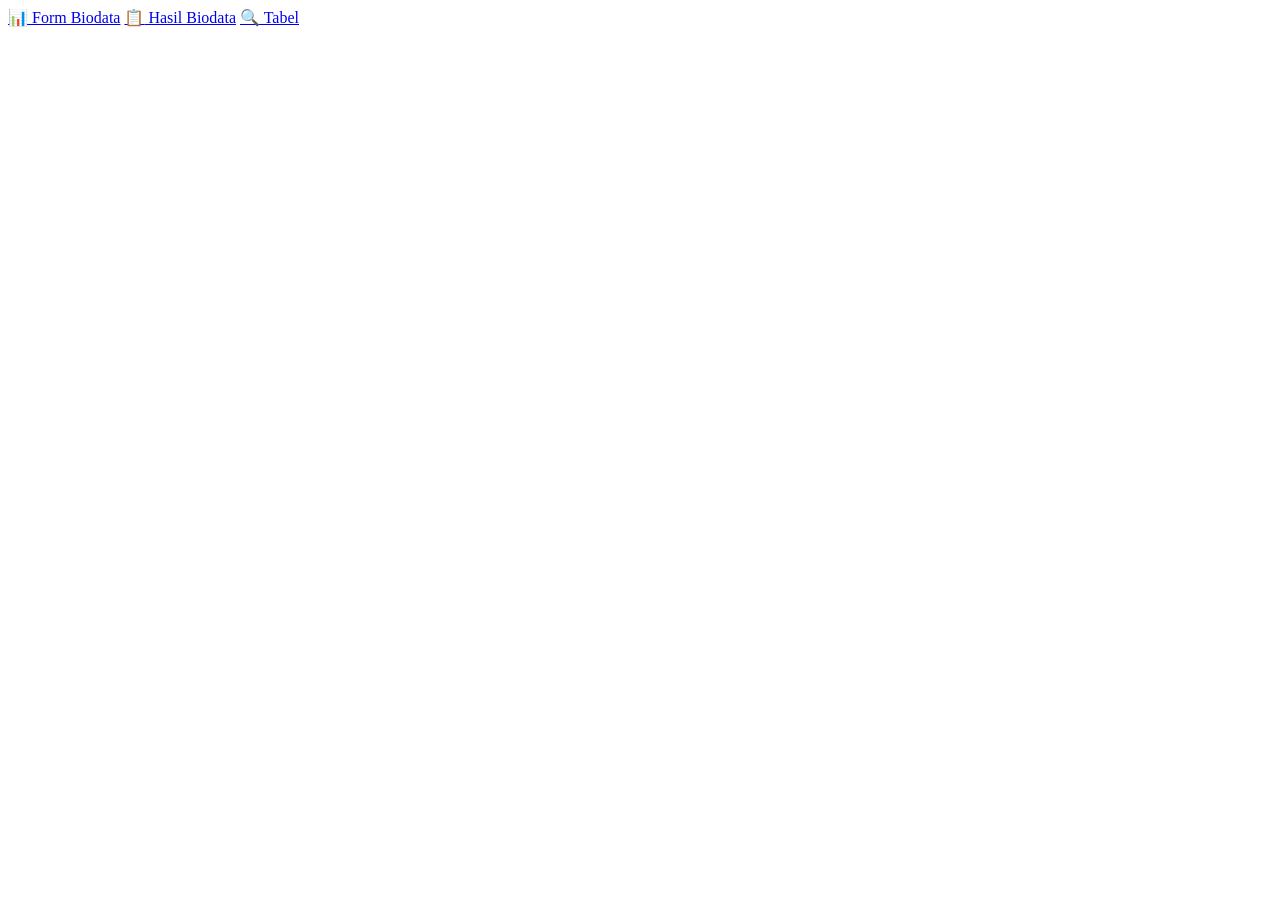
==== index.html @ 31cfff64 "css" ====
<!DOCTYPE html>
<html lang="en">
<head>
    <meta charset="UTF-8">
    <meta name="viewport" content="width=class="container">  
    <title>Document</title>  
</div>

<!-- Daftar Tombol Menu -->
<div class="menu-list">
    <!-- Ganti tanda # dengan link file html atau link tujuan Bapak -->
    <a href="form_biodata.html" class="menu-item"><span>📊</span> Form Biodata</a>
    <a href="hasil_biodata.html" class="menu-item"><span>📋</span> Hasil Biodata</a>
    <a href="tabel.html" class="menu-item"><span>🔍</span> Tabel</a>
</div>
</body>
</html>
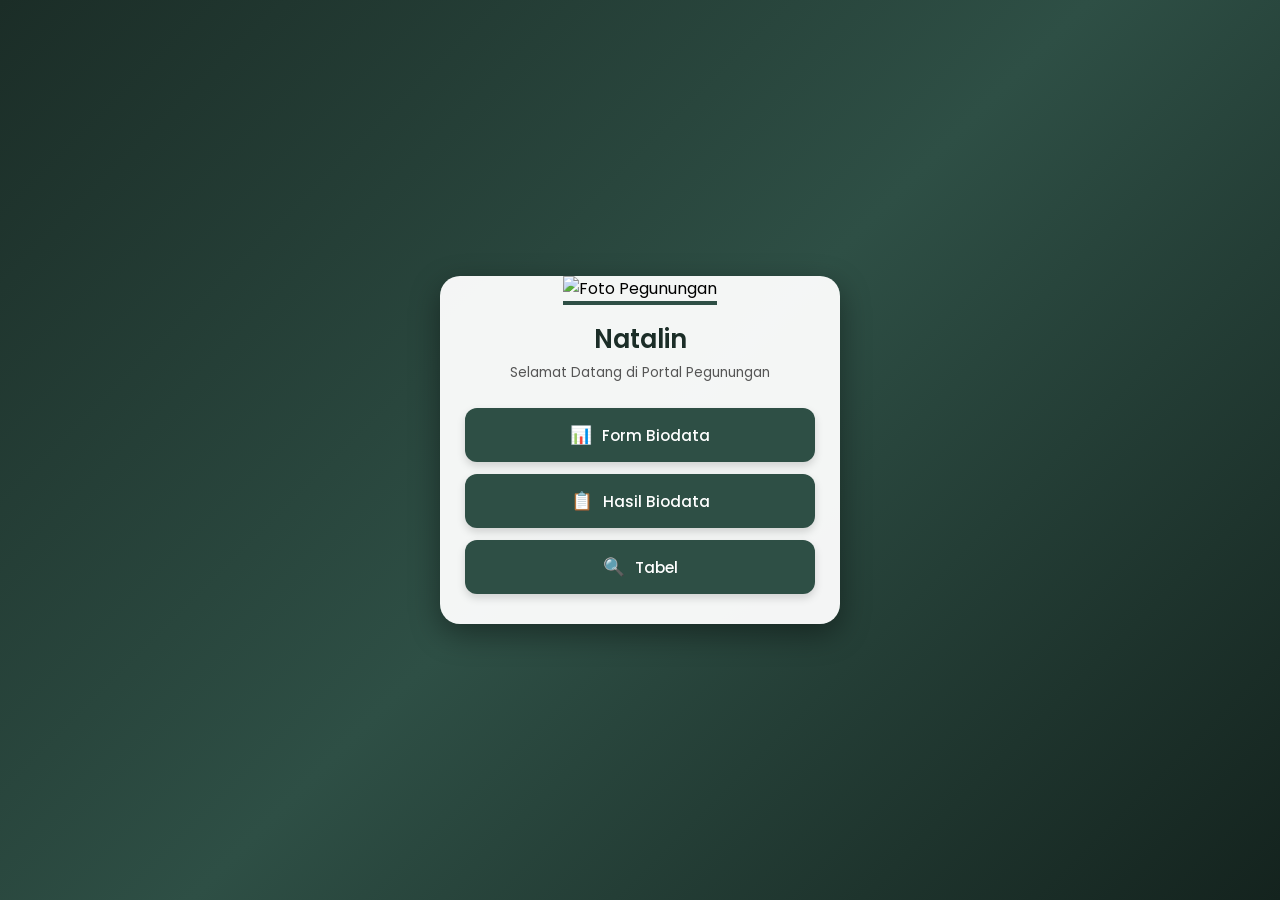
==== commit f7b3ee27: "css" ====
--- a/index.html
+++ b/index.html
@@ -2,16 +2,36 @@
 <html lang="en">
 <head>
     <meta charset="UTF-8">
-    <meta name="viewport" content="width=class="container">  
-    <title>Document</title>  
-</div>
+    <meta name="viewport" content="width=device-width, initial-scale=1.0">
+    <title>Menu Utama - Tema Pegunungan</title>
+    <!-- Menghubungkan file style.css -->
+    <link rel="stylesheet" href="style.css">
+</head>
+<body>
 
-<!-- Daftar Tombol Menu -->
-<div class="menu-list">
-    <!-- Ganti tanda # dengan link file html atau link tujuan Bapak -->
-    <a href="form_biodata.html" class="menu-item"><span>📊</span> Form Biodata</a>
-    <a href="hasil_biodata.html" class="menu-item"><span>📋</span> Hasil Biodata</a>
-    <a href="tabel.html" class="menu-item"><span>🔍</span> Tabel</a>
-</div>
+    <div class="container">
+        <!-- Bagian Foto & Header Pegunungan -->
+        <div class="header">
+            <!-- Ganti 'pegunungan.jpg' dengan nama file foto yang kamu punya -->
+            <img src="pegunungan.jpg" alt="Foto Pegunungan" class="foto-header">
+            <h1>Natalin</h1>
+            <p>Selamat Datang di Portal Pegunungan</p>
+        </div>
+
+        <!-- Daftar Tombol Menu (Sesuai kodingan asli kamu) -->
+        <div class="menu-list">
+            <!-- Ganti tanda # dengan link file html atau link tujuan kamu -->
+            <a href="form_biodata.html" class="menu-item">
+                <span>📊</span> Form Biodata
+            </a>
+            <a href="hasil_biodata.html" class="menu-item">
+                <span>📋</span> Hasil Biodata
+            </a>
+            <a href="tabel.html" class="menu-item">
+                <span>🔍</span> Tabel
+            </a>
+        </div>
+    </div>
+
 </body>
 </html>
--- a/style.css
+++ b/style.css
@@ -0,0 +1,92 @@
+/* Import Font dari Google Fonts */
+@import url('https://fonts.googleapis.com/css2?family=Poppins:wght@300;400;600&display=swap');
+
+* {
+    margin: 0;
+    padding: 0;
+    box-sizing: border-box;
+    font-family: 'Poppins', sans-serif;
+}
+
+body {
+    min-height: 100vh;
+    display: flex;
+    justify-content: center;
+    align-items: center;
+    /* Latar belakang halaman bergradasi warna hijau pinus & kabut malam */
+    background: linear-gradient(135deg, #1b2d27, #2e4f45, #14231e);
+    padding: 20px;
+}
+
+/* Card utama (Container) */
+.container {
+    background: rgba(255, 255, 255, 0.95);
+    border-radius: 20px;
+    width: 100%;
+    max-width: 400px;
+    box-shadow: 0 10px 30px rgba(0, 0, 0, 0.4);
+    overflow: hidden; /* Supaya foto di atas melengkung mengikuti container */
+    padding-bottom: 30px;
+}
+
+/* Bagian Header & Foto */
+.header {
+    text-align: center;
+    margin-bottom: 25px;
+}
+
+.foto-header {
+    width: 100%;
+    height: 180px;
+    object-fit: cover; /* Biar gambar tidak gepeng */
+    border-bottom: 4px solid #2e4f45;
+    margin-bottom: 15px;
+}
+
+.header h1 {
+    font-size: 1.6rem;
+    font-weight: 600;
+    color: #1b2d27;
+}
+
+.header p {
+    font-size: 0.85rem;
+    color: #555;
+    margin-top: 4px;
+}
+
+/* Daftar Tombol Menu */
+.menu-list {
+    display: flex;
+    flex-direction: column;
+    gap: 12px;
+    padding: 0 25px;
+}
+
+/* Tombol Menu */
+.menu-item {
+    display: flex;
+    align-items: center;
+    justify-content: center;
+    gap: 10px;
+    padding: 14px 20px;
+    background-color: #2e4f45; /* Warna hijau pinus */
+    color: #ffffff;
+    text-decoration: none;
+    font-size: 0.95rem;
+    font-weight: 500;
+    border-radius: 12px;
+    transition: all 0.3s ease;
+    box-shadow: 0 4px 8px rgba(0, 0, 0, 0.15);
+}
+
+/* Efek saat tombol di-hover/diarahkan kursor */
+.menu-item:hover {
+    background-color: #3b6e5d;
+    transform: translateY(-3px);
+    box-shadow: 0 6px 14px rgba(0, 0, 0, 0.25);
+}
+
+.menu-item span {
+    font-size: 1.1rem;
+}
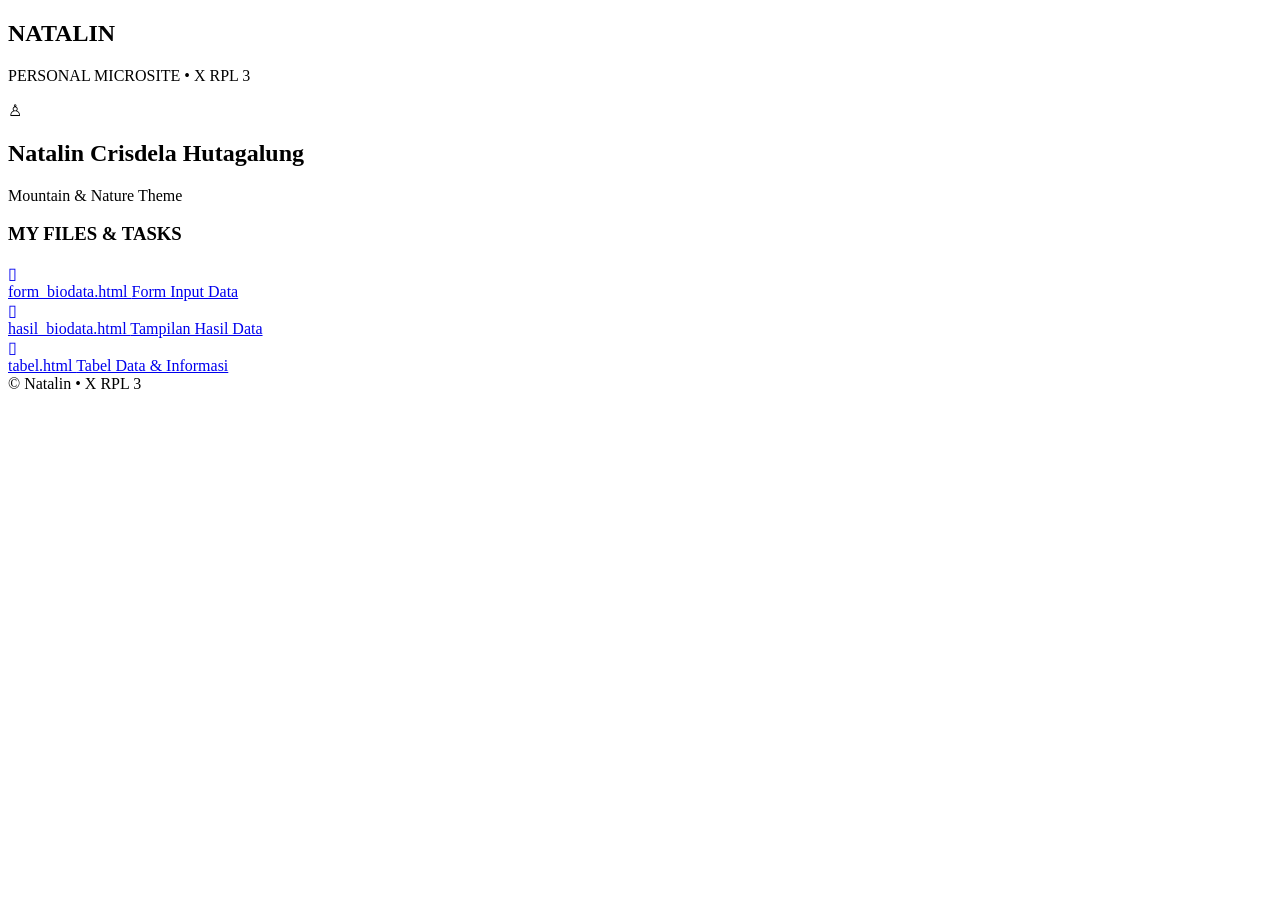
==== commit acd86da4: "css" ====
--- a/index.html
+++ b/index.html
@@ -1,37 +1,135 @@
 <!DOCTYPE html>
-<html lang="en">
+<html lang="id">
 <head>
     <meta charset="UTF-8">
     <meta name="viewport" content="width=device-width, initial-scale=1.0">
-    <title>Menu Utama - Tema Pegunungan</title>
-    <!-- Menghubungkan file style.css -->
+
+    <title>Natalin - Personal Microsite</title>
+
+    <!-- Menghubungkan CSS -->
     <link rel="stylesheet" href="style.css">
 </head>
+
 <body>
 
-    <div class="container">
-        <!-- Bagian Foto & Header Pegunungan -->
-        <div class="header">
-            <!-- Ganti 'pegunungan.jpg' dengan nama file foto yang kamu punya -->
-            <img src="pegunungan.jpg" alt="Foto Pegunungan" class="foto-header">
-            <h1>Natalin</h1>
-            <p>Selamat Datang di Portal Pegunungan</p>
-        </div>
+    <!-- Background gunung -->
+    <div class="mountains">
+        <div class="mountain mountain-1"></div>
+        <div class="mountain mountain-2"></div>
+        <div class="mountain mountain-3"></div>
+    </div>
 
-        <!-- Daftar Tombol Menu (Sesuai kodingan asli kamu) -->
-        <div class="menu-list">
-            <!-- Ganti tanda # dengan link file html atau link tujuan kamu -->
-            <a href="form_biodata.html" class="menu-item">
-                <span>📊</span> Form Biodata
+
+    <!-- Konten utama -->
+    <main class="container">
+
+        <!-- Judul -->
+        <section class="header">
+            <h1>NATALIN</h1>
+
+            <p class="subtitle">
+                PERSONAL MICROSITE • X RPL 3
+            </p>
+        </section>
+
+
+        <!-- Foto / Icon profil -->
+        <section class="profile">
+
+            <div class="profile-circle">
+                <div class="profile-icon">
+                    ♙
+                </div>
+            </div>
+
+            <h2>Natalin Crisdela Hutagalung</h2>
+
+            <p class="description">
+                Mountain &amp; Nature Theme
+            </p>
+
+        </section>
+
+
+        <!-- Daftar file -->
+        <section class="files">
+
+            <h3>MY FILES &amp; TASKS</h3>
+
+
+            <!-- File 1 -->
+            <a href="form_biodata.html" class="file-card">
+
+                <div class="file-icon">
+                    ▯
+                </div>
+
+                <div class="file-text">
+                    <span class="file-name">
+                        form_biodata.html
+                    </span>
+
+                    <span class="file-description">
+                        Form Input Data
+                    </span>
+                </div>
+
             </a>
-            <a href="hasil_biodata.html" class="menu-item">
-                <span>📋</span> Hasil Biodata
+
+
+            <!-- File 2 -->
+            <a href="hasil_biodata.html" class="file-card">
+
+                <div class="file-icon">
+                    ▯
+                </div>
+
+                <div class="file-text">
+                    <span class="file-name">
+                        hasil_biodata.html
+                    </span>
+
+                    <span class="file-description">
+                        Tampilan Hasil Data
+                    </span>
+                </div>
+
             </a>
-            <a href="tabel.html" class="menu-item">
-                <span>🔍</span> Tabel
+
+
+            <!-- File 3 -->
+            <a href="tabel.html" class="file-card">
+
+                <div class="file-icon">
+                    ▯
+                </div>
+
+                <div class="file-text">
+                    <span class="file-name">
+                        tabel.html
+                    </span>
+
+                    <span class="file-description">
+                        Tabel Data &amp; Informasi
+                    </span>
+                </div>
+
             </a>
-        </div>
-    </div>
+
+        </section>
+
+    </main>
+
+
+    <!-- Footer -->
+    <footer>
+        © <span id="year"></span> Natalin • X RPL 3
+    </footer>
+
+
+    <!-- Menghubungkan JavaScript -->
+    <script src="script.js"></script>
+
 
 </body>
 </html>
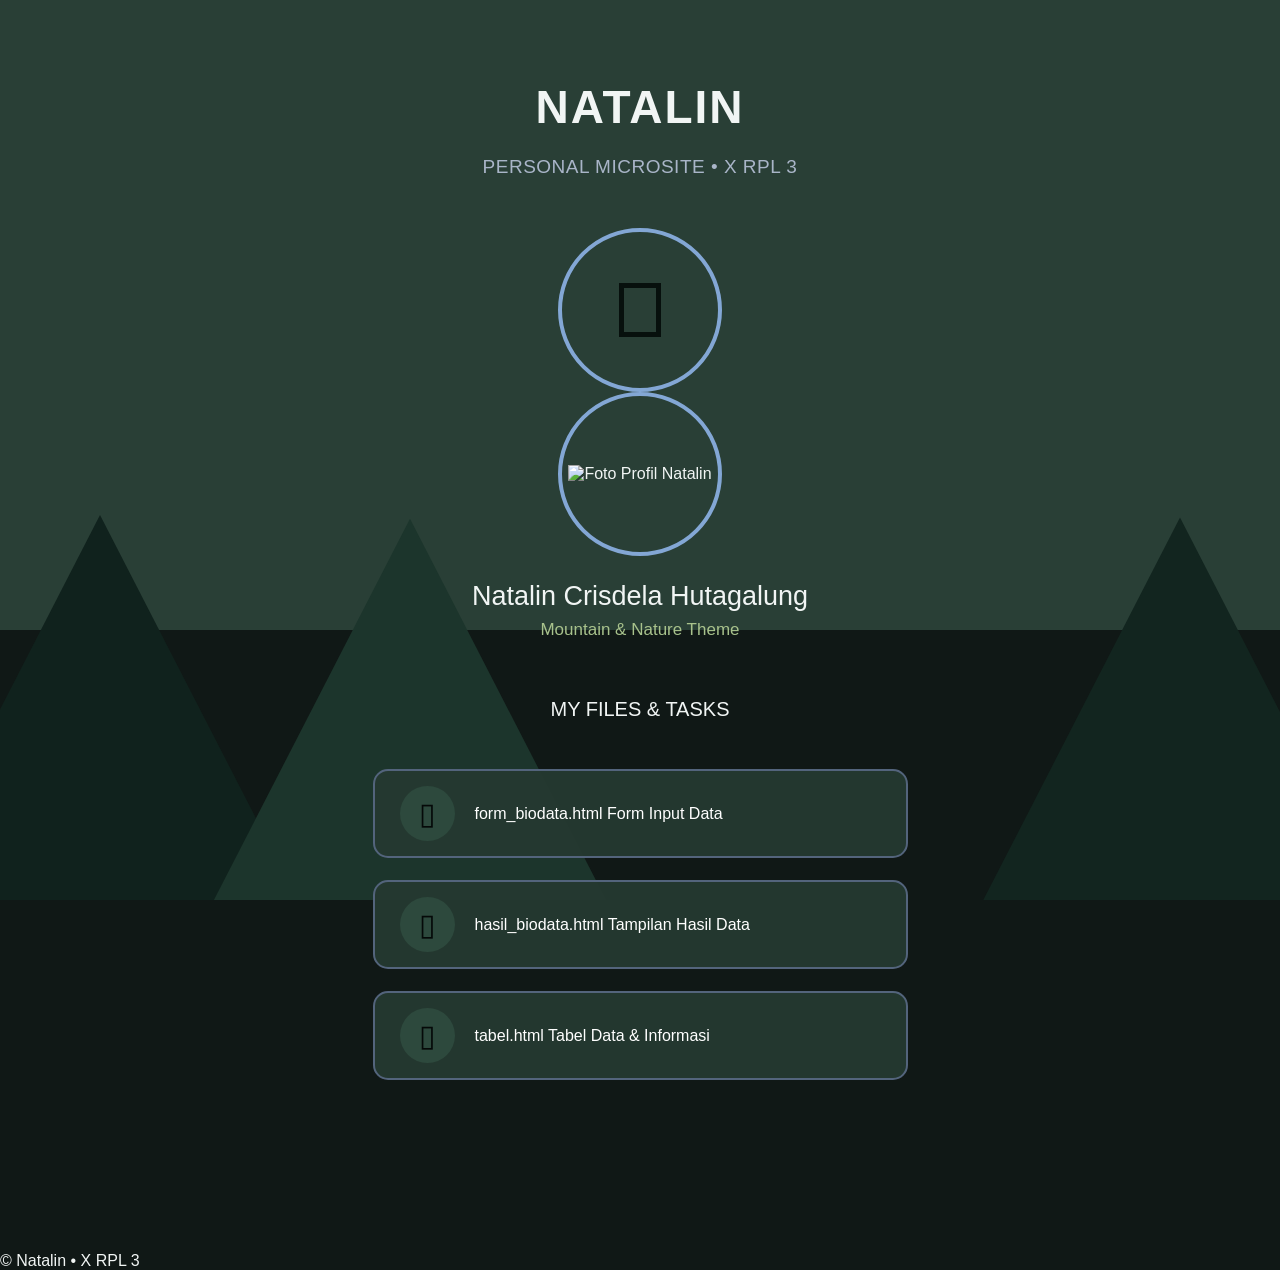
==== commit a7039a57: "css" ====
--- a/index.html
+++ b/index.html
@@ -41,6 +41,10 @@
                     ♙
                 </div>
             </div>
+            <div class="profile-circle">
+    <img src="profile.jpg" alt="Foto Profil Natalin">
+</div>
+
 
             <h2>Natalin Crisdela Hutagalung</h2>
 
--- a/style.css
+++ b/style.css
@@ -0,0 +1,1256 @@
+/* =========================================
+   RESET
+========================================= */
+
+* {
+    margin: 0;
+    padding: 0;
+    box-sizing: border-box;
+}
+
+
+/* =========================================
+   BODY
+========================================= */
+
+body {
+    min-height: 100vh;
+
+    font-family:
+        Arial,
+        Helvetica,
+        sans-serif;
+
+    color: #f1f5f4;
+
+    background: #101816;
+
+    overflow-x: hidden;
+}
+
+
+/* =========================================
+   BACKGROUND UTAMA
+========================================= */
+
+body::before {
+    content: "";
+
+    position: fixed;
+
+    top: 0;
+    left: 0;
+
+    width: 100%;
+    height: 70%;
+
+    background: #293f36;
+
+    z-index: -5;
+}
+
+
+/* =========================================
+   GUNUNG
+========================================= */
+
+.mountains {
+    position: fixed;
+
+    left: 0;
+    bottom: 0;
+
+    width: 100%;
+    height: 55%;
+
+    z-index: -2;
+
+    overflow: hidden;
+}
+
+
+/* Bentuk dasar gunung */
+
+.mountain {
+    position: absolute;
+
+    bottom: 0;
+
+    width: 0;
+    height: 0;
+
+    border-left: 180px solid transparent;
+    border-right: 180px solid transparent;
+
+    border-bottom: 350px solid #172c25;
+}
+
+
+/* Gunung pertama */
+
+.mountain-1 {
+    left: -80px;
+    bottom: 0;
+
+    transform: scale(1.2);
+
+    border-bottom-color: #10221d;
+}
+
+
+/* Gunung kedua */
+
+.mountain-2 {
+    left: 18%;
+
+    bottom: -30px;
+
+    transform: scale(1.35);
+
+    border-bottom-color: #1c352c;
+}
+
+
+/* Gunung ketiga */
+
+.mountain-3 {
+    right: -80px;
+
+    bottom: -20px;
+
+    transform: scale(1.3);
+
+    border-bottom-color: #12251f;
+}
+
+
+/* =========================================
+   CONTAINER
+========================================= */
+
+.container {
+    width: 100%;
+
+    max-width: 900px;
+
+    margin: auto;
+
+    padding: 80px 30px 150px;
+
+    text-align: center;
+
+    position: relative;
+
+    z-index: 2;
+}
+
+
+/* =========================================
+   HEADER
+========================================= */
+
+.header h1 {
+    font-size: 46px;
+
+    font-weight: 700;
+
+    letter-spacing: 2px;
+
+    margin-bottom: 22px;
+}
+
+
+.subtitle {
+    color: #a9b5c8;
+
+    font-size: 19px;
+
+    letter-spacing: 0.5px;
+}
+
+
+/* =========================================
+   PROFILE
+========================================= */
+
+.profile {
+    margin-top: 50px;
+}
+
+
+/* Lingkaran foto */
+
+.profile-circle {
+    width: 164px;
+    height: 164px;
+
+    margin: auto;
+
+    border: 4px solid #83a7d5;
+
+    border-radius: 50%;
+
+    display: flex;
+
+    align-items: center;
+    justify-content: center;
+
+    transition: 0.3s;
+}
+
+
+/* Hover lingkaran */
+
+.profile-circle:hover {
+    transform: scale(1.05);
+
+    border-color: #a9c8ed;
+}
+
+
+/* Icon */
+
+.profile-icon {
+    width: 42px;
+    height: 54px;
+
+    border: 5px solid #07100d;
+
+    color: #07100d;
+
+    font-size: 0;
+
+    display: flex;
+
+    justify-content: center;
+
+    align-items: center;
+}
+
+
+/* Nama */
+
+.profile h2 {
+    margin-top: 25px;
+
+    font-size: 27px;
+
+    font-weight: 400;
+}
+
+
+/* Deskripsi */
+
+.description {
+    margin-top: 8px;
+
+    color: #a8c28c;
+
+    font-size: 17px;
+}
+
+
+/* =========================================
+   FILES
+========================================= */
+
+.files {
+    width: 100%;
+
+    max-width: 535px;
+
+    margin: 58px auto 0;
+}
+
+
+.files h3 {
+    font-size: 20px;
+
+    font-weight: 400;
+
+    margin-bottom: 48px;
+}
+
+
+/* =========================================
+   FILE CARD
+========================================= */
+
+.file-card {
+    width: 100%;
+
+    min-height: 88px;
+
+    margin-bottom: 22px;
+
+    padding: 15px 25px;
+
+    display: flex;
+
+    align-items: center;
+
+    text-align: left;
+
+    text-decoration: none;
+
+    color: white;
+
+    background: rgba(37, 57, 49, 0.95);
+
+    border: 2px solid #53647c;
+
+    border-radius: 15px;
+
+    transition:
+        transform 0.3s ease,
+        background 0.3s ease,
+        border-color 0.3s ease,
+        box-shadow 0.3s ease;
+}
+
+
+/* Hover card */
+
+.file-card:hover {
+    transform: translateY(-5px);
+
+    background: #30483e;
+
+    border-color: #86a8d3;
+
+    box-shadow:
+        0 10px 25px rgba(0, 0, 0, 0.3);
+}
+
+
+/* =========================================
+   ICON FILE
+========================================= */
+
+.file-icon {
+    width: 55px;
+    height: 55px;
+
+    flex-shrink: 0;
+
+    margin-right: 20px;
+
+    border-radius: 50%;
+
+    background: #2d493d;
+
+    display: flex;
+
+    align-items: center;
+    justify-content: center;
+
+    color: #050908;
+
+    font-size: 30px;
+}
+
+
+/* =========================================
+   FORM
+========================================= */
+
+.form-group {
+    text-align: left;
+
+    margin-bottom: 20px;
+}
+
+
+.form-group label {
+    display: block;
+
+    margin-bottom: 8px;
+
+    color: #dce5e2;
+
+    font-size: 15px;
+}
+
+
+.form-group input,
+.form-group textarea {
+    width: 100%;
+
+    padding: 13px 15px;
+
+    border: 1px solid #53647c;
+
+    border-radius: 8px;
+
+    outline: none;
+
+    background: #1d3029;
+
+    color: white;
+
+    font-size: 15px;
+}
+
+
+.form-group input:focus,
+.form-group textarea:focus {
+    border-color: #83a7d5;
+}
+
+
+.form-group textarea {
+    min-height: 100px;
+
+    resize: vertical;
+}
+
+
+button {
+    width: 100%;
+
+    padding: 14px;
+
+    border: none;
+
+    border-radius: 8px;
+
+    background: #6d91bd;
+
+    color: white;
+
+    font-size: 16px;
+
+    cursor: pointer;
+
+    transition: 0.3s;
+}
+
+
+button:hover {
+    background: #82a7d5;
+
+    transform: translateY(-2px);
+}
+
+/* =========================================
+   HALAMAN HASIL BIODATA
+========================================= */
+
+.biodata-container {
+    width: 100%;
+
+    max-width: 750px;
+
+    margin: auto;
+
+    padding: 70px 20px 100px;
+
+    position: relative;
+
+    z-index: 5;
+
+    text-align: center;
+}
+
+
+/* =========================================
+   HEADER BIODATA
+========================================= */
+
+.biodata-header {
+    margin-bottom: 35px;
+}
+
+
+.small-title {
+    color: #83a7d5;
+
+    font-size: 13px;
+
+    letter-spacing: 3px;
+
+    margin-bottom: 12px;
+}
+
+
+.biodata-header h1 {
+    font-size: 38px;
+
+    letter-spacing: 2px;
+
+    margin-bottom: 10px;
+
+    color: #f0f4f3;
+}
+
+
+.biodata-header .subtitle {
+    color: #a9b5c8;
+
+    font-size: 16px;
+}
+
+
+
+/* =========================================
+   KARTU BIODATA
+========================================= */
+
+.biodata-card {
+    width: 100%;
+
+    padding: 40px 45px;
+
+    background:
+        rgba(31, 51, 43, 0.95);
+
+    border: 2px solid #53647c;
+
+    border-radius: 25px;
+
+    box-shadow:
+        0 20px 50px rgba(0, 0, 0, 0.35);
+
+    backdrop-filter: blur(5px);
+
+    transition: 0.3s;
+}
+
+
+.biodata-card:hover {
+    border-color: #83a7d5;
+
+    transform: translateY(-3px);
+
+    box-shadow:
+        0 25px 60px rgba(0, 0, 0, 0.45);
+}
+
+
+
+/* =========================================
+   FOTO BIODATA
+========================================= */
+
+.biodata-photo {
+    width: 150px;
+
+    height: 150px;
+
+    margin: 0 auto 20px;
+
+    border-radius: 50%;
+
+    overflow: hidden;
+
+    border: 4px solid #83a7d5;
+
+    box-shadow:
+        0 0 0 8px rgba(131, 167, 213, 0.08),
+        0 10px 30px rgba(0, 0, 0, 0.35);
+
+    transition: 0.3s;
+}
+
+
+.biodata-photo:hover {
+    transform: scale(1.05);
+
+    border-color: #a9c8ed;
+}
+
+
+.biodata-photo img {
+    width: 100%;
+
+    height: 100%;
+
+    object-fit: cover;
+
+    object-position: center;
+
+    display: block;
+}
+
+
+
+/* =========================================
+   NAMA
+========================================= */
+
+.biodata-card h2 {
+    color: #f1f5f4;
+
+    font-size: 25px;
+
+    font-weight: 500;
+
+    margin-bottom: 8px;
+}
+
+
+.biodata-role {
+    color: #a8c28c;
+
+    font-size: 15px;
+}
+
+
+
+/* =========================================
+   GARIS
+========================================= */
+
+.line {
+    width: 80px;
+
+    height: 2px;
+
+    margin: 25px auto 30px;
+
+    background: #83a7d5;
+
+    border-radius: 10px;
+}
+
+
+
+/* =========================================
+   INFORMASI
+========================================= */
+
+.biodata-info {
+    display: flex;
+
+    flex-direction: column;
+
+    gap: 14px;
+
+    text-align: left;
+}
+
+
+.info-item {
+    display: flex;
+
+    align-items: center;
+
+    padding: 16px;
+
+    background: #263f35;
+
+    border: 1px solid #40584e;
+
+    border-radius: 13px;
+
+    transition: 0.3s;
+}
+
+
+.info-item:hover {
+    background: #304b40;
+
+    border-color: #6e88a8;
+
+    transform: translateX(5px);
+}
+
+
+
+/* =========================================
+   ICON INFORMASI
+========================================= */
+
+.info-icon {
+    width: 48px;
+
+    height: 48px;
+
+    flex-shrink: 0;
+
+    margin-right: 15px;
+
+    border-radius: 50%;
+
+    background: #304c40;
+
+    display: flex;
+
+    align-items: center;
+
+    justify-content: center;
+
+    font-size: 21px;
+}
+
+
+
+/* =========================================
+   TEXT INFORMASI
+========================================= */
+
+.info-text {
+    display: flex;
+
+    flex-direction: column;
+
+    gap: 5px;
+}
+
+
+.info-text span {
+    color: #8fa0b2;
+
+    font-size: 13px;
+}
+
+
+.info-text strong {
+    color: #f1f5f4;
+
+    font-size: 16px;
+
+    font-weight: 400;
+}
+
+
+
+/* =========================================
+   TOMBOL KEMBALI
+========================================= */
+
+.back-button {
+    display: block;
+
+    width: 100%;
+
+    margin-top: 25px;
+
+    padding: 14px;
+
+    border-radius: 10px;
+
+    border: 1px solid #6d91bd;
+
+    background: #30483e;
+
+    color: #dce7f4;
+
+    text-decoration: none;
+
+    font-size: 15px;
+
+    transition: 0.3s;
+}
+
+
+.back-button:hover {
+    background: #6d91bd;
+
+    color: white;
+
+    transform: translateY(-2px);
+}
+
+
+
+/* =========================================
+   FOOTER BIODATA
+========================================= */
+
+.biodata-footer {
+    position: relative;
+
+    z-index: 5;
+
+    text-align: center;
+
+    color: #7f91a5;
+
+    font-size: 13px;
+
+    padding-bottom: 30px;
+}
+
+
+
+/* =========================================
+   RESPONSIVE HP
+========================================= */
+
+@media (max-width: 600px) {
+
+    .biodata-container {
+        padding: 45px 15px 70px;
+    }
+
+
+    .biodata-header h1 {
+        font-size: 30px;
+    }
+
+
+    .biodata-card {
+        padding: 30px 20px;
+
+        border-radius: 20px;
+    }
+
+
+    .biodata-photo {
+        width: 130px;
+
+        height: 130px;
+    }
+
+
+    .biodata-card h2 {
+        font-size: 20px;
+    }
+
+
+    .info-item {
+        padding: 13px;
+    }
+
+
+    .info-icon {
+        width: 42px;
+
+        height: 42px;
+
+        font-size: 18px;
+
+        margin-right: 12px;
+    }
+
+
+    .info-text strong {
+        font-size: 14px;
+    }
+
+
+    .info-text span {
+        font-size: 12px;
+    }
+
+}
+/* =========================================
+   HALAMAN TABEL DATA
+========================================= */
+
+.table-container {
+    width: 100%;
+
+    max-width: 900px;
+
+    margin: auto;
+
+    padding: 70px 20px 100px;
+
+    position: relative;
+
+    z-index: 5;
+
+    text-align: center;
+}
+
+
+
+/* =========================================
+   HEADER TABEL
+========================================= */
+
+.table-header {
+    margin-bottom: 35px;
+}
+
+
+.table-header .small-title {
+    color: #83a7d5;
+
+    font-size: 13px;
+
+    letter-spacing: 3px;
+
+    margin-bottom: 12px;
+}
+
+
+.table-header h1 {
+    color: #f0f4f3;
+
+    font-size: 40px;
+
+    letter-spacing: 2px;
+
+    margin-bottom: 10px;
+}
+
+
+.table-header .subtitle {
+    color: #a9b5c8;
+
+    font-size: 16px;
+}
+
+
+
+/* =========================================
+   KARTU TABEL
+========================================= */
+
+.table-card {
+    width: 100%;
+
+    padding: 35px;
+
+    background: rgba(31, 51, 43, 0.96);
+
+    border: 2px solid #53647c;
+
+    border-radius: 22px;
+
+    box-shadow:
+        0 20px 50px rgba(0, 0, 0, 0.35);
+
+    backdrop-filter: blur(5px);
+
+    transition: 0.3s;
+}
+
+
+.table-card:hover {
+    border-color: #83a7d5;
+
+    box-shadow:
+        0 25px 60px rgba(0, 0, 0, 0.45);
+}
+
+
+
+/* =========================================
+   JUDUL TABEL
+========================================= */
+
+.table-title {
+    display: flex;
+
+    align-items: center;
+
+    text-align: left;
+
+    margin-bottom: 25px;
+}
+
+
+.table-icon {
+    width: 55px;
+
+    height: 55px;
+
+    margin-right: 15px;
+
+    border-radius: 50%;
+
+    background: #2d493d;
+
+    display: flex;
+
+    align-items: center;
+
+    justify-content: center;
+
+    font-size: 25px;
+}
+
+
+.table-title h2 {
+    color: #f1f5f4;
+
+    font-size: 22px;
+
+    font-weight: 500;
+
+    margin-bottom: 4px;
+}
+
+
+.table-title p {
+    color: #8fa0b2;
+
+    font-size: 13px;
+}
+
+
+
+/* =========================================
+   PEMBUNGKUS TABEL
+========================================= */
+
+.table-wrapper {
+    width: 100%;
+
+    overflow-x: auto;
+
+    border-radius: 13px;
+
+    border: 1px solid #40584e;
+}
+
+
+
+/* =========================================
+   TABEL
+========================================= */
+
+.table-wrapper table {
+    width: 100%;
+
+    min-width: 600px;
+
+    border-collapse: collapse;
+
+    background: #1b3028;
+}
+
+
+.table-wrapper th {
+    padding: 17px 15px;
+
+    background: #30483e;
+
+    color: #a9c8ed;
+
+    font-size: 14px;
+
+    font-weight: 500;
+
+    text-transform: uppercase;
+
+    letter-spacing: 0.5px;
+
+    border-bottom: 2px solid #53647c;
+}
+
+
+.table-wrapper td {
+    padding: 17px 15px;
+
+    color: #dce5e2;
+
+    font-size: 14px;
+
+    border-bottom: 1px solid #354d44;
+
+    text-align: center;
+}
+
+
+
+/* =========================================
+   BARIS TABEL
+========================================= */
+
+.table-wrapper tbody tr {
+    transition: 0.3s;
+}
+
+
+.table-wrapper tbody tr:hover {
+    background: #29443a;
+
+    transform: scale(1.005);
+}
+
+
+.table-wrapper tbody tr:last-child td {
+    border-bottom: none;
+}
+
+
+
+/* =========================================
+   NOMOR
+========================================= */
+
+.table-wrapper tbody td:first-child {
+    color: #83a7d5;
+
+    font-weight: bold;
+
+    width: 60px;
+}
+
+
+
+/* =========================================
+   NAMA
+========================================= */
+
+.table-wrapper td.name {
+    text-align: left;
+
+    color: #f1f5f4;
+
+    font-weight: 500;
+}
+
+
+
+/* =========================================
+   BADGE KELAS
+========================================= */
+
+.class-badge {
+    display: inline-block;
+
+    padding: 6px 12px;
+
+    border-radius: 20px;
+
+    background: rgba(109, 145, 189, 0.15);
+
+    border: 1px solid #58789f;
+
+    color: #9fc0e5;
+
+    font-size: 12px;
+}
+
+
+
+/* =========================================
+   BADGE TEMA
+========================================= */
+
+.theme-badge {
+    display: inline-block;
+
+    padding: 6px 12px;
+
+    border-radius: 20px;
+
+    background: rgba(168, 194, 140, 0.12);
+
+    border: 1px solid #617957;
+
+    color: #aec994;
+
+    font-size: 12px;
+}
+
+
+
+/* =========================================
+   JUMLAH DATA
+========================================= */
+
+.data-count {
+    display: flex;
+
+    justify-content: space-between;
+
+    align-items: center;
+
+    margin-top: 20px;
+
+    padding: 15px 18px;
+
+    background: #263f35;
+
+    border: 1px solid #40584e;
+
+    border-radius: 10px;
+
+    text-align: left;
+}
+
+
+.data-count span {
+    color: #8fa0b2;
+
+    font-size: 14px;
+}
+
+
+.data-count strong {
+    color: #a8c28c;
+
+    font-size: 14px;
+
+    font-weight: 500;
+}
+
+
+
+/* =========================================
+   TOMBOL KEMBALI
+========================================= */
+
+.table-card .back-button {
+    margin-top: 20px;
+}
+
+
+
+/* =========================================
+   RESPONSIVE HP
+========================================= */
+
+@media (max-width: 600px) {
+
+    .table-container {
+        padding: 45px 15px 70px;
+    }
+
+
+    .table-header h1 {
+        font-size: 30px;
+    }
+
+
+    .table-card {
+        padding: 20px 15px;
+
+        border-radius: 18px;
+    }
+
+
+    .table-title {
+        margin-bottom: 20px;
+    }
+
+
+    .table-icon {
+        width: 45px;
+
+        height: 45px;
+
+        font-size: 20px;
+    }
+
+
+    .table-title h2 {
+        font-size: 19px;
+    }
+
+
+    .table-title p {
+        font-size: 12px;
+    }
+
+
+    .table-wrapper th,
+    .table-wrapper td {
+        padding: 13px 10px;
+
+        font-size: 12px;
+    }
+
+
+    .data-count {
+        padding: 13px 15px;
+    }
+
+}
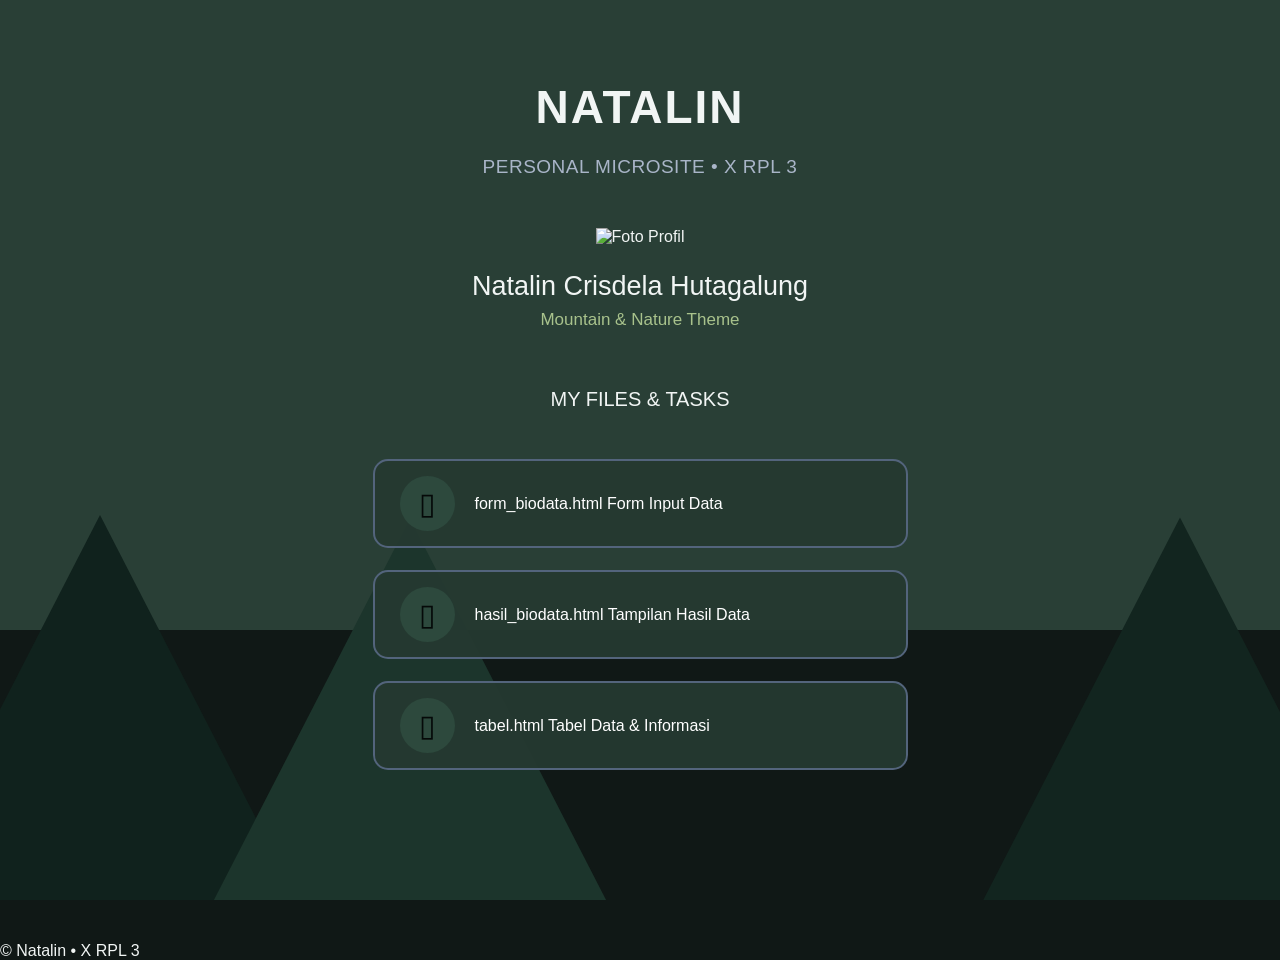
==== commit 867a4858: "css" ====
--- a/index.html
+++ b/index.html
@@ -36,15 +36,11 @@
         <!-- Foto / Icon profil -->
         <section class="profile">
 
-            <div class="profile-circle">
-                <div class="profile-icon">
-                    ♙
-                </div>
-            </div>
-            <div class="profile-circle">
-    <img src="profile.jpg" alt="Foto Profil Natalin">
+            <div class="foto-profil">
+    <img src="profile.jpg" alt="Foto Profil">
 </div>
 
+            
 
             <h2>Natalin Crisdela Hutagalung</h2>
 
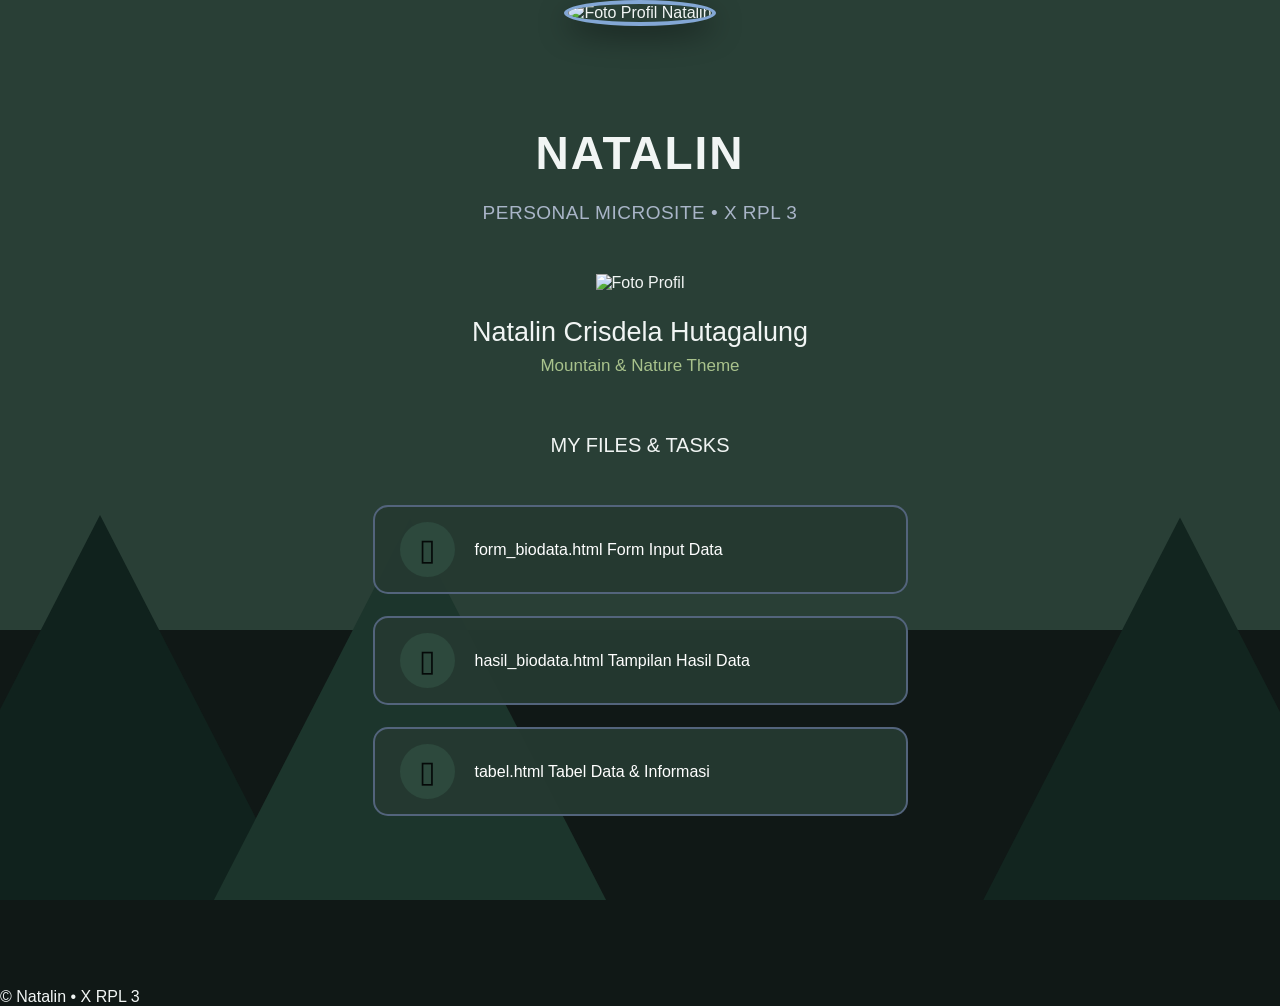
==== commit 2e02f672: "css" ====
--- a/index.html
+++ b/index.html
@@ -11,6 +11,26 @@
 </head>
 
 <body>
+    <div style="
+    text-align: center;
+    margin-bottom: 20px;
+">
+
+    <img
+        src="profile.jpg"
+        alt="Foto Profil Natalin"
+        style="
+            width: 150px;
+            height: 150px;
+            object-fit: cover;
+            border-radius: 50%;
+            border: 4px solid #83a7d5;
+            box-shadow: 0 10px 30px rgba(0,0,0,0.4);
+        "
+    >
+
+</div>
+
 
     <!-- Background gunung -->
     <div class="mountains">
--- a/style.css
+++ b/style.css
@@ -177,26 +177,6 @@
     margin-top: 50px;
 }
 
-
-/* Lingkaran foto */
-
-.profile-circle {
-    width: 164px;
-    height: 164px;
-
-    margin: auto;
-
-    border: 4px solid #83a7d5;
-
-    border-radius: 50%;
-
-    display: flex;
-
-    align-items: center;
-    justify-content: center;
-
-    transition: 0.3s;
-}
 
 
 /* Hover lingkaran */
@@ -1254,3 +1234,28 @@
     }
 
 }
+
+.foto-profile.jpg {
+    width: 150px;
+    height: 150px;
+
+    margin: 0 auto 20px;
+
+    border-radius: 50%;
+
+    overflow: hidden;
+
+    border: 4px solid #83a7d5;
+
+    box-shadow:
+        0 8px 25px rgba(0, 0, 0, 0.4);
+}
+
+.foto-profile.jpg {
+    width: 100%;
+    height: 100%;
+
+    object-fit: cover;
+
+    display: block;
+}
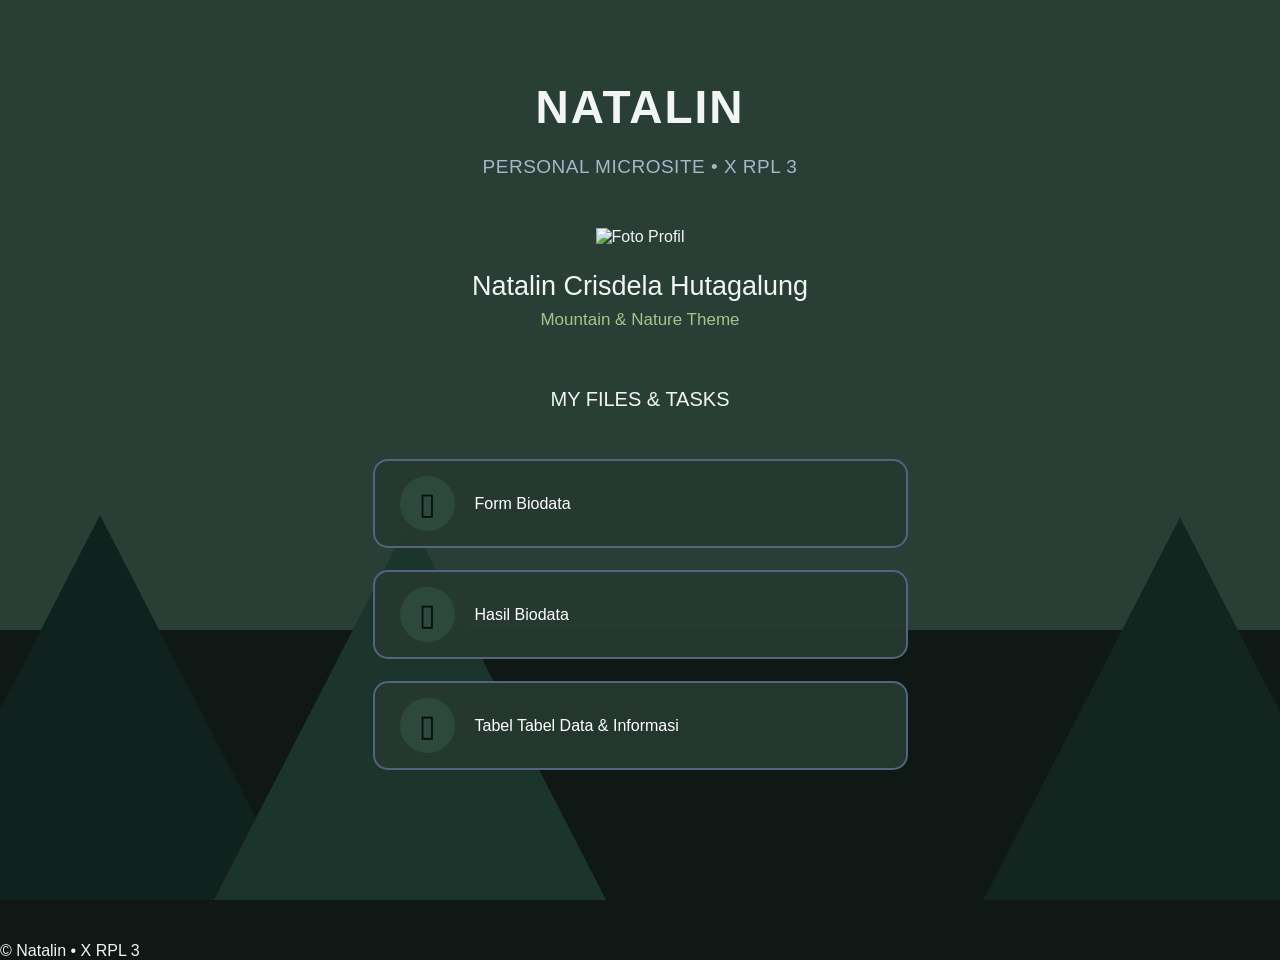
==== commit dd3d3bc7: "css" ====
--- a/index.html
+++ b/index.html
@@ -11,23 +11,7 @@
 </head>
 
 <body>
-    <div style="
-    text-align: center;
-    margin-bottom: 20px;
-">
 
-    <img
-        src="profile.jpg"
-        alt="Foto Profil Natalin"
-        style="
-            width: 150px;
-            height: 150px;
-            object-fit: cover;
-            border-radius: 50%;
-            border: 4px solid #83a7d5;
-            box-shadow: 0 10px 30px rgba(0,0,0,0.4);
-        "
-    >
 
 </div>
 
@@ -86,11 +70,11 @@
 
                 <div class="file-text">
                     <span class="file-name">
-                        form_biodata.html
+                        Form Biodata
                     </span>
 
                     <span class="file-description">
-                        Form Input Data
+                        
                     </span>
                 </div>
 
@@ -106,11 +90,11 @@
 
                 <div class="file-text">
                     <span class="file-name">
-                        hasil_biodata.html
+                        Hasil Biodata
                     </span>
 
                     <span class="file-description">
-                        Tampilan Hasil Data
+                        
                     </span>
                 </div>
 
@@ -126,7 +110,7 @@
 
                 <div class="file-text">
                     <span class="file-name">
-                        tabel.html
+                        Tabel
                     </span>
 
                     <span class="file-description">
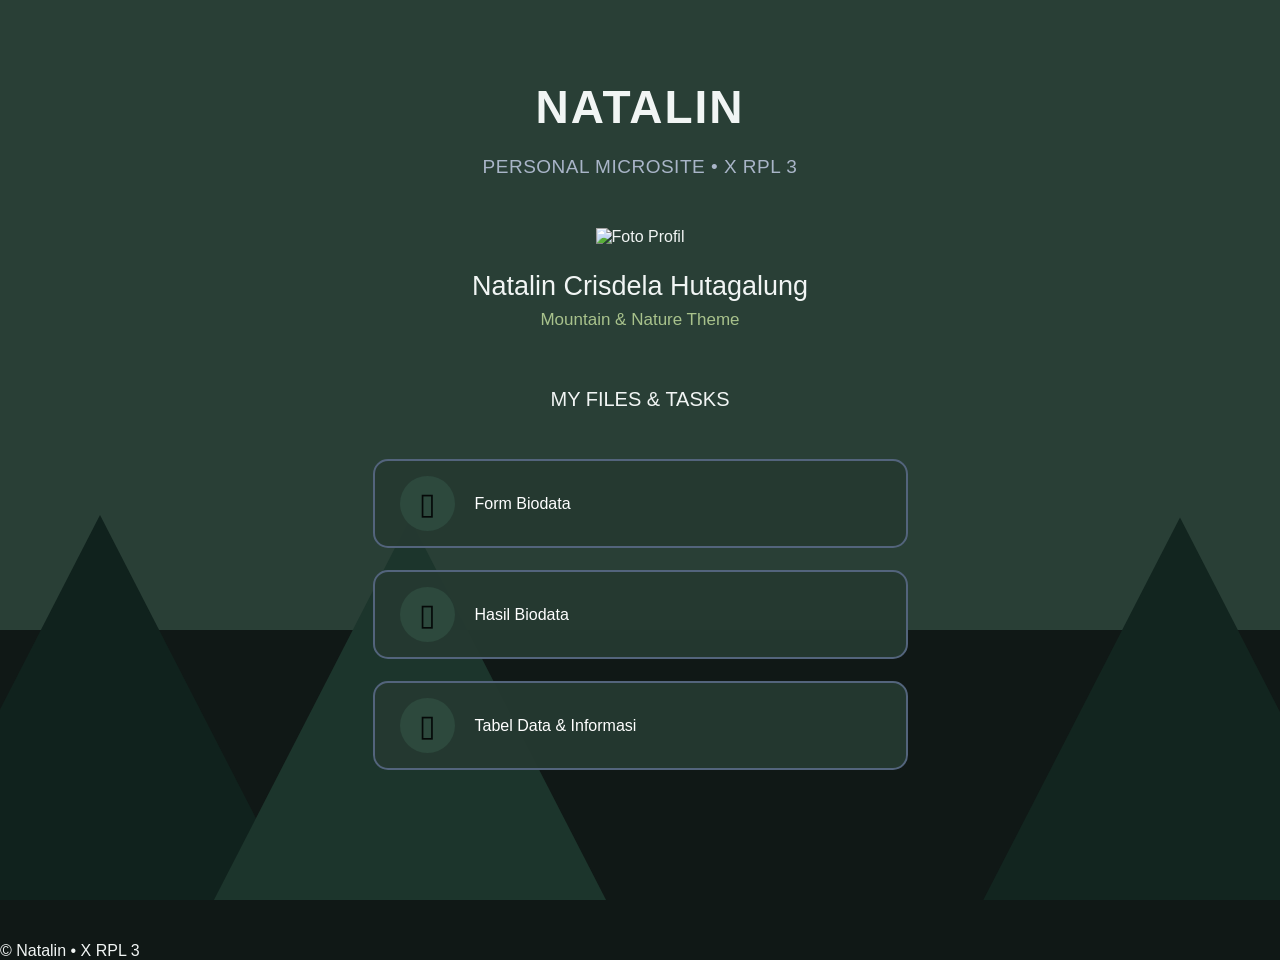
==== commit 6c914934: "css" ====
--- a/index.html
+++ b/index.html
@@ -114,7 +114,7 @@
                     </span>
 
                     <span class="file-description">
-                        Tabel Data &amp; Informasi
+                         Data &amp; Informasi
                     </span>
                 </div>
 
